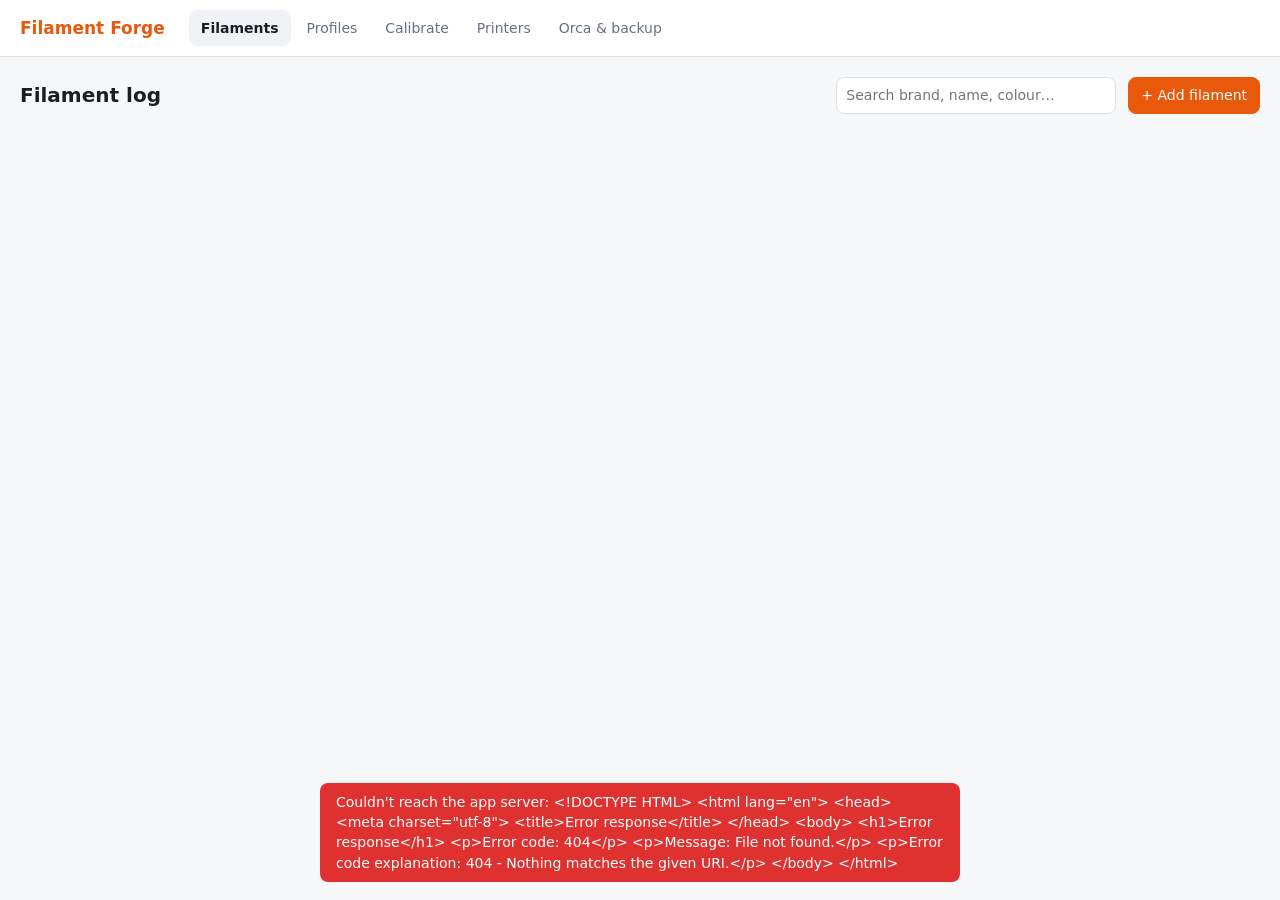
==== forge/static/index.html @ 083419c9 "Filament Forge: local app for building, calibrating and backing up OrcaSlicer filament profiles Fila" ====
<!doctype html>
<html lang="en">
<head>
<meta charset="utf-8">
<meta name="viewport" content="width=device-width, initial-scale=1">
<title>Filament Forge</title>
<link rel="stylesheet" href="style.css">
</head>
<body>
<header class="top">
  <div class="brand">Filament Forge</div>
  <nav id="tabs">
    <button data-view="filaments" class="active">Filaments</button>
    <button data-view="profiles">Profiles</button>
    <button data-view="calibrate">Calibrate</button>
    <button data-view="printers">Printers</button>
    <button data-view="backup">Orca &amp; backup</button>
  </nav>
</header>

<main>
  <section id="view-filaments" class="view active">
    <div class="bar">
      <h1>Filament log</h1>
      <input id="fil-search" type="search" placeholder="Search brand, name, colour…">
      <button class="primary" id="add-filament">+ Add filament</button>
    </div>
    <div id="filament-list" class="cards"></div>
  </section>

  <section id="view-profiles" class="view">
    <div class="split">
      <aside>
        <div class="bar"><h1>Profiles</h1></div>
        <div id="profile-list" class="list"></div>
      </aside>
      <div id="profile-detail" class="detail"><p class="muted">Choose a profile, or make one from a filament in the Filaments tab.</p></div>
    </div>
  </section>

  <section id="view-calibrate" class="view">
    <div class="bar">
      <h1>Calibrate</h1>
      <select id="cal-profile" style="max-width:420px"></select>
    </div>
    <div id="cal-body"></div>
  </section>

  <section id="view-printers" class="view">
    <div class="bar">
      <h1>Printers</h1>
      <button id="add-printer">+ Add printer</button>
    </div>
    <div id="printer-list" class="cards wide"></div>
  </section>

  <section id="view-backup" class="view">
    <div class="bar"><h1>Orca &amp; backup</h1></div>
    <div id="backup-body"></div>
  </section>
</main>

<dialog id="dlg"><form method="dialog" id="dlg-form"></form></dialog>
<div id="toast" role="status"></div>
<script src="app.js"></script>
</body>
</html>
---- forge/static/style.css ----
:root {
  --bg: #f6f7f9; --panel: #ffffff; --panel-2: #f0f2f5; --line: #dde1e7;
  --text: #1b1f24; --muted: #667085; --accent: #e8590c; --accent-2: #ff8a3d;
  --good: #2f9e44; --warn: #e0a100; --bad: #e03131; --radius: 10px;
  --src-calibrated: #2f9e44; --src-manual: #1c7ed6; --src-printer: #7048e8;
  --src-manufacturer: #0c8599; --src-baseline: #868e96;
  color-scheme: light;
}
@media (prefers-color-scheme: dark) {
  :root {
    --bg: #111317; --panel: #1a1d23; --panel-2: #22262e; --line: #2e333d;
    --text: #e6e8eb; --muted: #98a2b3; --accent: #ff7a2e; --accent-2: #ff9b5c;
    color-scheme: dark;
  }
}
* { box-sizing: border-box; }
body { margin: 0; background: var(--bg); color: var(--text);
  font: 14px/1.45 system-ui, -apple-system, "Segoe UI", Roboto, sans-serif; }
h1 { font-size: 20px; margin: 0; }
h2 { font-size: 16px; margin: 18px 0 8px; }
h3 { font-size: 14px; margin: 14px 0 6px; color: var(--muted); text-transform: uppercase; letter-spacing: .04em; }
a { color: var(--accent); }
.muted { color: var(--muted); }
.small { font-size: 12px; }

.top { display: flex; align-items: center; gap: 24px; padding: 10px 20px;
  background: var(--panel); border-bottom: 1px solid var(--line); position: sticky; top: 0; z-index: 5; flex-wrap: wrap; }
.brand { font-weight: 700; font-size: 17px; color: var(--accent); }
nav { display: flex; gap: 4px; flex-wrap: wrap; }
nav button { background: none; border: 0; padding: 8px 12px; border-radius: 8px; color: var(--muted); cursor: pointer; font: inherit; }
nav button.active { background: var(--panel-2); color: var(--text); font-weight: 600; }
main { padding: 20px; max-width: 1400px; margin: 0 auto; }
.view { display: none; } .view.active { display: block; }
.bar { display: flex; align-items: center; gap: 12px; margin-bottom: 14px; flex-wrap: wrap; }
.bar h1 { margin-right: auto; }

button, .btn { font: inherit; padding: 7px 12px; border-radius: 8px; border: 1px solid var(--line);
  background: var(--panel); color: var(--text); cursor: pointer; text-decoration: none; display: inline-block; }
button:hover, .btn:hover { border-color: var(--accent); }
button.primary, .btn.primary { background: var(--accent); border-color: var(--accent); color: #fff; }
button.danger { color: var(--bad); }
button.link { border: 0; background: none; color: var(--accent); padding: 0; }
input, select, textarea { font: inherit; padding: 7px 9px; border-radius: 8px; border: 1px solid var(--line);
  background: var(--panel); color: var(--text); width: 100%; }
input[type=color] { padding: 2px; height: 34px; }
input[type=checkbox] { width: auto; }
#fil-search { max-width: 280px; }
label { display: block; font-size: 12px; color: var(--muted); margin-bottom: 3px; }
.row { display: grid; grid-template-columns: repeat(auto-fill, minmax(160px, 1fr)); gap: 10px; margin-bottom: 10px; }
.row.two { grid-template-columns: 1fr 1fr; }
.actions { display: flex; gap: 8px; flex-wrap: wrap; margin-top: 12px; }

.cards { display: grid; grid-template-columns: repeat(auto-fill, minmax(280px, 1fr)); gap: 12px; }
.cards.wide { grid-template-columns: repeat(auto-fill, minmax(420px, 1fr)); }
.card { background: var(--panel); border: 1px solid var(--line); border-radius: var(--radius); padding: 14px; }
.card .title { font-weight: 600; font-size: 15px; display: flex; align-items: center; gap: 8px; }
.card .meta { color: var(--muted); font-size: 12px; margin: 4px 0 8px; }
.swatch { width: 18px; height: 18px; border-radius: 50%; border: 1px solid var(--line); flex: none; }
.tag { display: inline-block; padding: 1px 7px; border-radius: 99px; font-size: 11px; background: var(--panel-2); color: var(--muted); }
.kv { display: grid; grid-template-columns: auto 1fr; gap: 2px 10px; font-size: 13px; }
.kv dt { color: var(--muted); } .kv dd { margin: 0; }

.split { display: grid; grid-template-columns: 300px 1fr; gap: 16px; align-items: start; }
@media (max-width: 860px) { .split { grid-template-columns: 1fr; } .cards.wide { grid-template-columns: 1fr; } }
@media (max-width: 560px) { main { padding: 16px; } .row.two { grid-template-columns: 1fr; } .detail { padding: 14px; }
  table.settings td:first-child { width: auto; } table.settings td:last-child { display: none; } }
.split > *, .head > * { min-width: 0; }
.list { display: flex; flex-direction: column; gap: 6px; }
.list .item { background: var(--panel); border: 1px solid var(--line); border-radius: 8px; padding: 9px 11px; cursor: pointer; }
.list .item.active { border-color: var(--accent); box-shadow: 0 0 0 1px var(--accent); }
.list .item .name { font-weight: 600; display: flex; gap: 8px; align-items: center; }
.detail { background: var(--panel); border: 1px solid var(--line); border-radius: var(--radius); padding: 18px; min-height: 200px; }

.head { display: flex; gap: 18px; align-items: center; flex-wrap: wrap; }
.gauge { --v: 0; width: 84px; height: 84px; border-radius: 50%; flex: none;
  background: conic-gradient(var(--gc, var(--accent)) calc(var(--v) * 1%), var(--panel-2) 0);
  display: grid; place-items: center; }
.gauge span { width: 64px; height: 64px; border-radius: 50%; background: var(--panel); display: grid; place-items: center;
  font-weight: 700; font-size: 18px; }
.legend { display: flex; gap: 10px; flex-wrap: wrap; font-size: 12px; color: var(--muted); }
.src { display: inline-block; padding: 1px 6px; border-radius: 4px; font-size: 11px; color: #fff; white-space: nowrap; }
.src.calibrated { background: var(--src-calibrated); } .src.manual { background: var(--src-manual); }
.src.printer { background: var(--src-printer); } .src.manufacturer { background: var(--src-manufacturer); }
.src.baseline { background: var(--src-baseline); }

table.settings { width: 100%; border-collapse: collapse; }
table.settings td { padding: 5px 6px; border-bottom: 1px solid var(--line); vertical-align: middle; }
table.settings td:first-child { width: 42%; }
table.settings input { padding: 4px 7px; max-width: 160px; }
table.settings input.changed { border-color: var(--accent); box-shadow: 0 0 0 1px var(--accent); }
.range { color: var(--muted); font-size: 12px; white-space: nowrap; }
.notes { background: var(--panel-2); border-radius: 8px; padding: 10px 14px; margin: 12px 0; }
.notes li { margin: 2px 0; }
.speed { display: flex; gap: 16px; flex-wrap: wrap; background: var(--panel-2); border-radius: 8px; padding: 10px 14px; }
.speed b { font-size: 18px; display: block; }

.steps { display: grid; grid-template-columns: repeat(auto-fill, minmax(190px, 1fr)); gap: 8px; margin-bottom: 16px; }
.step { background: var(--panel); border: 1px solid var(--line); border-radius: 8px; padding: 10px; cursor: pointer; }
.step.active { border-color: var(--accent); box-shadow: 0 0 0 1px var(--accent); }
.step .n { font-size: 11px; color: var(--muted); }
.step.done .n::after { content: " ✓ done"; color: var(--good); font-weight: 600; }
.result { background: var(--panel-2); border-radius: 8px; padding: 12px 14px; margin: 12px 0; font-size: 15px; }
.result b { color: var(--accent); }
.photos { display: flex; gap: 6px; flex-wrap: wrap; margin-top: 6px; }
.photos img { width: 84px; height: 84px; object-fit: cover; border-radius: 6px; border: 1px solid var(--line); }
.drop { border: 2px dashed var(--line); border-radius: 8px; padding: 14px; text-align: center; color: var(--muted); }
.history { font-size: 13px; }
.history li { margin: 3px 0; }
pre.json { background: var(--panel-2); padding: 10px; border-radius: 8px; max-height: 360px; overflow: auto; font-size: 12px; }

dialog { border: 1px solid var(--line); border-radius: 12px; padding: 0; background: var(--panel); color: var(--text);
  width: min(720px, 94vw); max-height: 90vh; }
dialog::backdrop { background: rgba(0,0,0,.45); }
dialog form { padding: 18px 20px; }
dialog h2 { margin-top: 0; }
#toast { position: fixed; bottom: 18px; left: 50%; transform: translateX(-50%); background: var(--text); color: var(--bg);
  padding: 9px 16px; border-radius: 8px; opacity: 0; transition: opacity .2s; pointer-events: none; z-index: 20; max-width: 90vw; }
#toast.show { opacity: 1; }
#toast.err { background: var(--bad); color: #fff; }
.empty { text-align: center; padding: 40px; color: var(--muted); background: var(--panel); border: 1px dashed var(--line); border-radius: var(--radius); }
.detail, .card, .history { overflow-wrap: anywhere; }
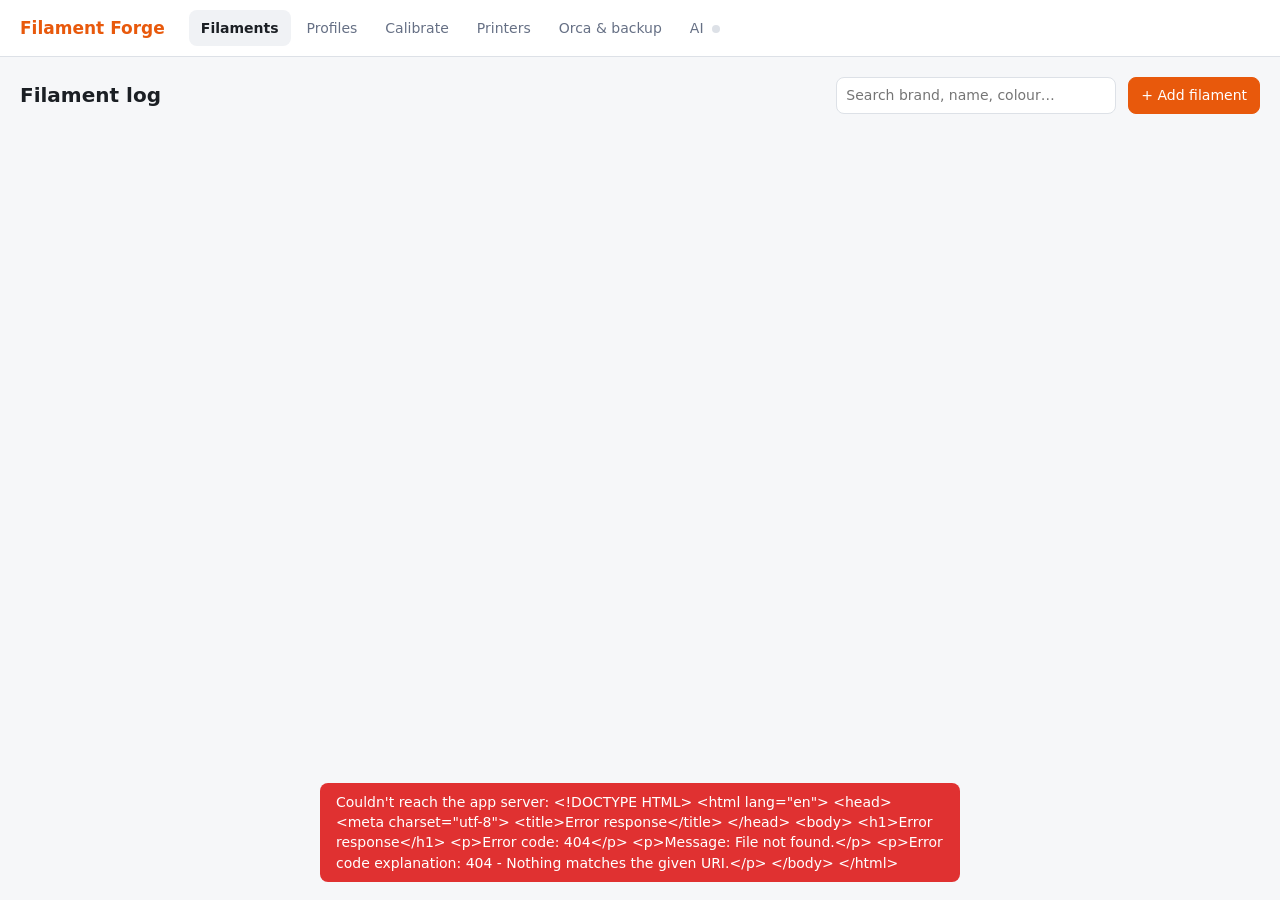
==== commit 23bd075d: "Add local AI fill-in: auto-installed Ollama that runs only while the app is open - AI tab: one-click" ====
--- a/forge/static/index.html
+++ b/forge/static/index.html
@@ -15,6 +15,7 @@
     <button data-view="calibrate">Calibrate</button>
     <button data-view="printers">Printers</button>
     <button data-view="backup">Orca &amp; backup</button>
+    <button data-view="ai">AI <span id="ai-dot" class="dot"></span></button>
   </nav>
 </header>
 
@@ -58,6 +59,10 @@
     <div class="bar"><h1>Orca &amp; backup</h1></div>
     <div id="backup-body"></div>
   </section>
+  <section id="view-ai" class="view">
+    <div class="bar"><h1>AI helper</h1></div>
+    <div id="ai-body"></div>
+  </section>
 </main>
 
 <dialog id="dlg"><form method="dialog" id="dlg-form"></form></dialog>
--- a/forge/static/style.css
+++ b/forge/static/style.css
@@ -119,3 +119,19 @@
 #toast.err { background: var(--bad); color: #fff; }
 .empty { text-align: center; padding: 40px; color: var(--muted); background: var(--panel); border: 1px dashed var(--line); border-radius: var(--radius); }
 .detail, .card, .history { overflow-wrap: anywhere; }
+
+.dot { display: inline-block; width: 8px; height: 8px; border-radius: 50%; background: var(--line); margin-left: 4px; vertical-align: middle; }
+.dot.ready { background: var(--good); } .dot.busy { background: var(--warn); } .dot.error { background: var(--bad); }
+.progress { height: 10px; border-radius: 99px; background: var(--panel-2); overflow: hidden; margin: 8px 0; }
+.progress > div { height: 100%; background: var(--accent); transition: width .3s; }
+.progress.indeterminate > div { width: 30% !important; animation: slide 1.2s infinite ease-in-out; }
+@keyframes slide { from { margin-left: -30%; } to { margin-left: 100%; } }
+.aibox { border: 1px solid var(--line); border-radius: 10px; padding: 12px; margin-bottom: 14px; background: var(--panel-2); }
+.aibox summary { cursor: pointer; font-weight: 600; }
+.found { font-size: 12px; margin-top: 8px; }
+.found li { margin: 3px 0; }
+.st { display: inline-block; padding: 0 6px; border-radius: 4px; font-size: 11px; color: #fff; }
+.st.verified { background: var(--good); } .st.unverified { background: var(--warn); } .st.rejected { background: var(--bad); }
+input.ai-verified, select.ai-verified { box-shadow: 0 0 0 2px var(--good); }
+input.ai-unverified, select.ai-unverified { box-shadow: 0 0 0 2px var(--warn); }
+#ai-form .row { grid-template-columns: repeat(auto-fill, minmax(220px, 1fr)); }
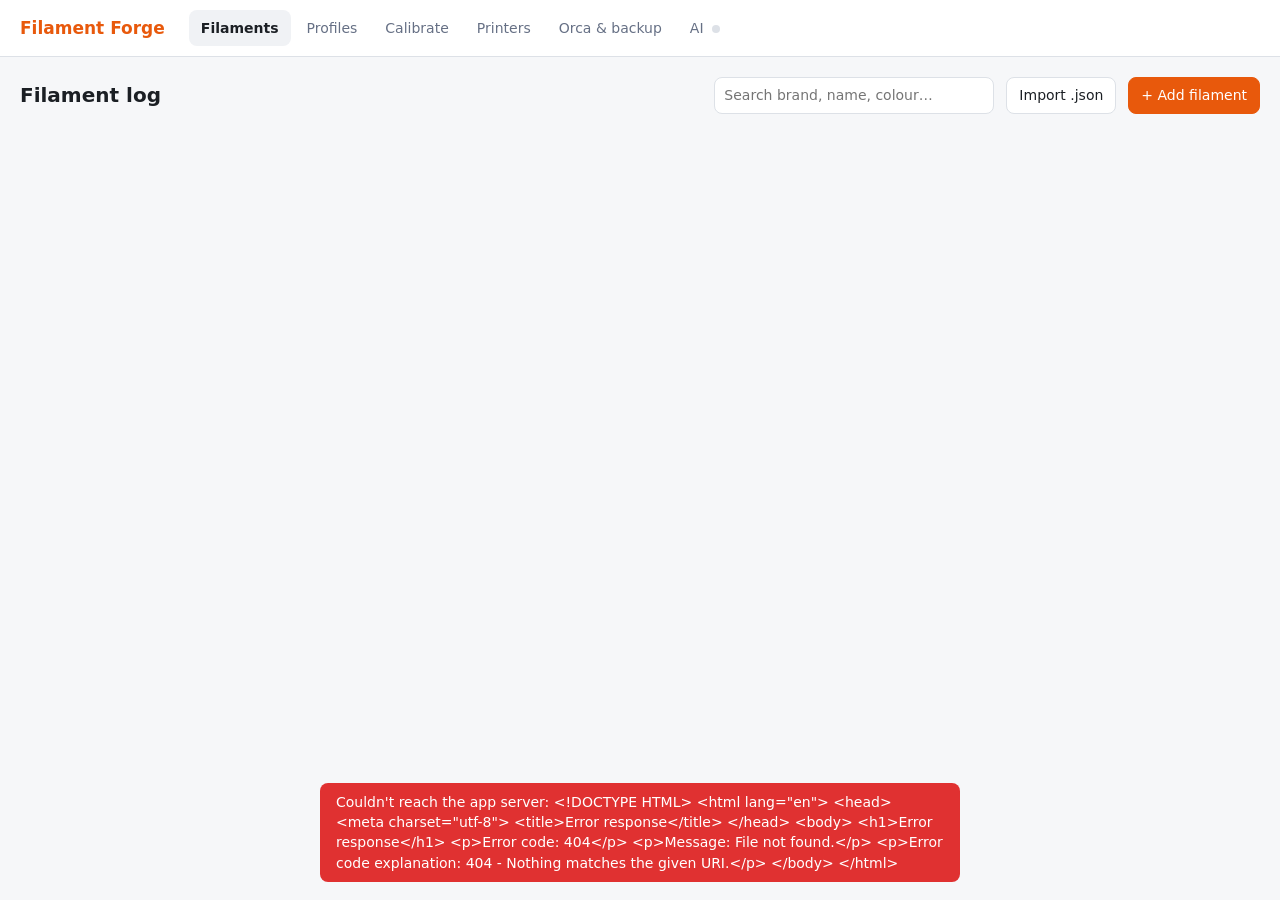
==== commit 802f9269: "Import Orca .json presets as filaments; group exports under VlottizFF - Import .json button on the F" ====
--- a/forge/static/index.html
+++ b/forge/static/index.html
@@ -24,6 +24,8 @@
     <div class="bar">
       <h1>Filament log</h1>
       <input id="fil-search" type="search" placeholder="Search brand, name, colour…">
+      <button id="import-json" title="Import OrcaSlicer filament presets (.json or a .zip of them)">Import .json</button>
+      <input type="file" id="import-json-file" accept=".json,.zip,application/json" multiple hidden>
       <button class="primary" id="add-filament">+ Add filament</button>
     </div>
     <div id="filament-list" class="cards"></div>
@@ -67,6 +69,7 @@
 
 <dialog id="dlg"><form method="dialog" id="dlg-form"></form></dialog>
 <div id="toast" role="status"></div>
+<div id="drop-overlay"><div>Drop Orca filament presets (.json) to import</div></div>
 <script src="app.js"></script>
 </body>
 </html>
--- a/forge/static/style.css
+++ b/forge/static/style.css
@@ -3,7 +3,7 @@
   --text: #1b1f24; --muted: #667085; --accent: #e8590c; --accent-2: #ff8a3d;
   --good: #2f9e44; --warn: #e0a100; --bad: #e03131; --radius: 10px;
   --src-calibrated: #2f9e44; --src-manual: #1c7ed6; --src-printer: #7048e8;
-  --src-manufacturer: #0c8599; --src-baseline: #868e96;
+  --src-manufacturer: #0c8599; --src-baseline: #868e96; --src-imported: #5c7cfa;
   color-scheme: light;
 }
 @media (prefers-color-scheme: dark) {
@@ -82,6 +82,7 @@
 .src.calibrated { background: var(--src-calibrated); } .src.manual { background: var(--src-manual); }
 .src.printer { background: var(--src-printer); } .src.manufacturer { background: var(--src-manufacturer); }
 .src.baseline { background: var(--src-baseline); }
+.src.imported { background: var(--src-imported); }
 
 table.settings { width: 100%; border-collapse: collapse; }
 table.settings td { padding: 5px 6px; border-bottom: 1px solid var(--line); vertical-align: middle; }
@@ -120,6 +121,17 @@
 .empty { text-align: center; padding: 40px; color: var(--muted); background: var(--panel); border: 1px dashed var(--line); border-radius: var(--radius); }
 .detail, .card, .history { overflow-wrap: anywhere; }
 
+.guide { display: flex; flex-direction: column; gap: 12px; margin: 14px 0 18px; }
+.gstep { display: flex; gap: 12px; align-items: flex-start; }
+.gstep .num { flex: none; width: 26px; height: 26px; border-radius: 50%; background: var(--accent); color: #fff;
+  display: grid; place-items: center; font-weight: 700; font-size: 13px; }
+.gstep p, .gstep ul { margin: 4px 0; }
+.gstep ul { padding-left: 18px; }
+.gstep > div { min-width: 0; }
+.example { background: var(--panel-2); border-left: 3px solid var(--accent); padding: 6px 10px; border-radius: 4px; }
+.diagram-wrap { display: flex; gap: 14px; align-items: center; flex-wrap: wrap; margin-top: 6px; }
+.diagram-wrap p { flex: 1; min-width: 200px; }
+.diagram { width: 220px; max-width: 100%; height: auto; }
 .dot { display: inline-block; width: 8px; height: 8px; border-radius: 50%; background: var(--line); margin-left: 4px; vertical-align: middle; }
 .dot.ready { background: var(--good); } .dot.busy { background: var(--warn); } .dot.error { background: var(--bad); }
 .progress { height: 10px; border-radius: 99px; background: var(--panel-2); overflow: hidden; margin: 8px 0; }
@@ -135,3 +147,8 @@
 input.ai-verified, select.ai-verified { box-shadow: 0 0 0 2px var(--good); }
 input.ai-unverified, select.ai-unverified { box-shadow: 0 0 0 2px var(--warn); }
 #ai-form .row { grid-template-columns: repeat(auto-fill, minmax(220px, 1fr)); }
+
+#drop-overlay { position: fixed; inset: 0; z-index: 30; display: none; place-items: center;
+  background: rgba(232, 89, 12, .12); border: 3px dashed var(--accent); }
+#drop-overlay.show { display: grid; }
+#drop-overlay div { background: var(--panel); padding: 16px 22px; border-radius: 10px; font-weight: 600; }
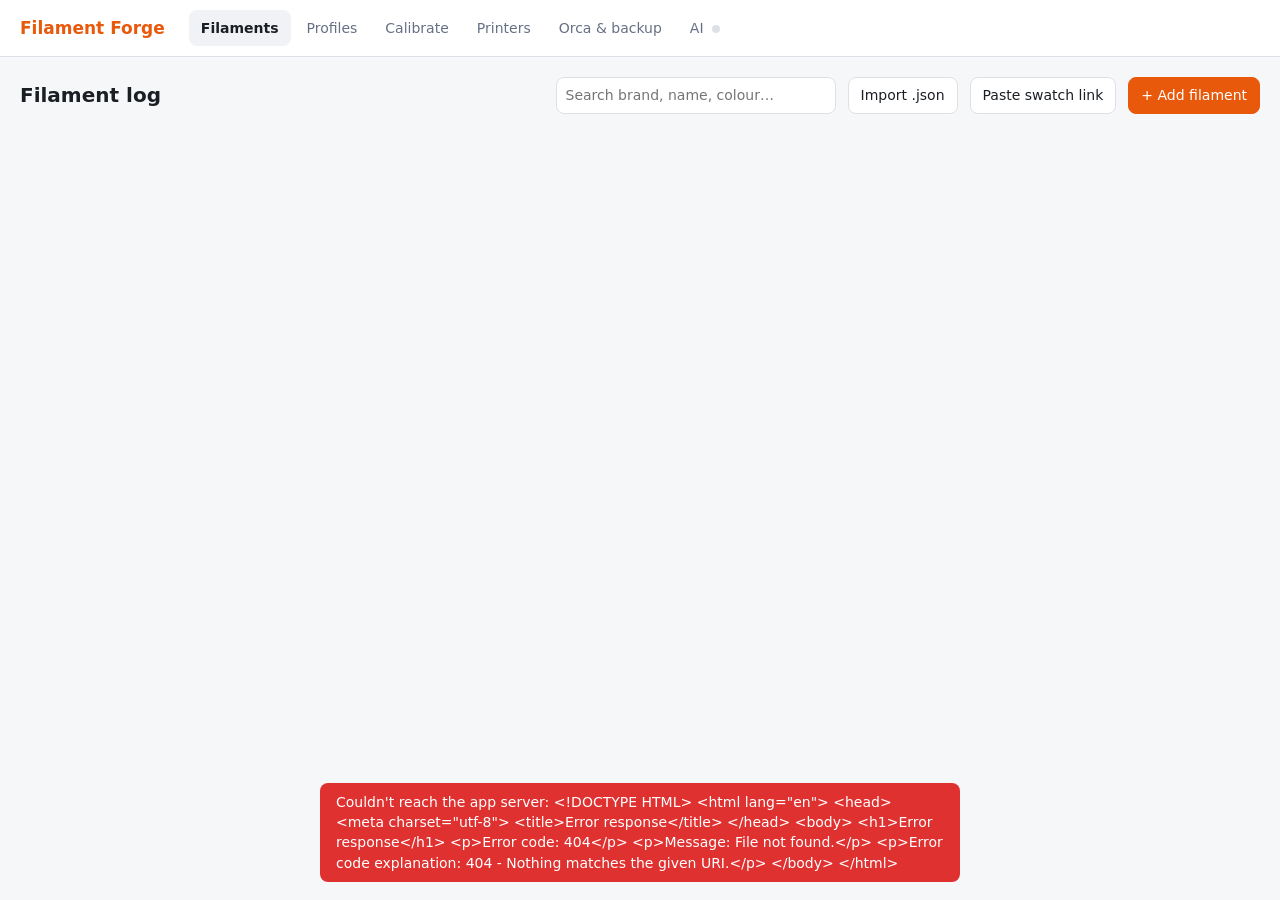
==== commit 37292454: "QR swatch: print the filament name, wider border, import from a pasted link - The name (without '@Pr" ====
--- a/forge/static/index.html
+++ b/forge/static/index.html
@@ -25,6 +25,7 @@
       <h1>Filament log</h1>
       <input id="fil-search" type="search" placeholder="Search brand, name, colour…">
       <button id="import-json" title="Import OrcaSlicer filament presets (.json or a .zip of them)">Import .json</button>
+      <button id="import-link" title="Import a profile from a QR swatch link">Paste swatch link</button>
       <input type="file" id="import-json-file" accept=".json,.zip,application/json" multiple hidden>
       <button class="primary" id="add-filament">+ Add filament</button>
     </div>
@@ -35,6 +36,8 @@
     <div class="split">
       <aside>
         <div class="bar"><h1>Profiles</h1></div>
+        <a class="btn primary" id="bundle-btn" href="/api/export-bundle" style="width:100%;text-align:center;margin-bottom:6px">Download bundle for Orca</a>
+        <p class="small muted" style="margin:0 0 12px">All profiles in one file. In Orca: File → Import → Import Configs.</p>
         <div id="profile-list" class="list"></div>
       </aside>
       <div id="profile-detail" class="detail"><p class="muted">Choose a profile, or make one from a filament in the Filaments tab.</p></div>
--- a/forge/static/style.css
+++ b/forge/static/style.css
@@ -3,7 +3,7 @@
   --text: #1b1f24; --muted: #667085; --accent: #e8590c; --accent-2: #ff8a3d;
   --good: #2f9e44; --warn: #e0a100; --bad: #e03131; --radius: 10px;
   --src-calibrated: #2f9e44; --src-manual: #1c7ed6; --src-printer: #7048e8;
-  --src-manufacturer: #0c8599; --src-baseline: #868e96; --src-imported: #5c7cfa;
+  --src-manufacturer: #0c8599; --src-baseline: #868e96; --src-imported: #5c7cfa; --src-tested: #087f5b;
   color-scheme: light;
 }
 @media (prefers-color-scheme: dark) {
@@ -83,6 +83,7 @@
 .src.printer { background: var(--src-printer); } .src.manufacturer { background: var(--src-manufacturer); }
 .src.baseline { background: var(--src-baseline); }
 .src.imported { background: var(--src-imported); }
+.src.tested { background: var(--src-tested); }
 
 table.settings { width: 100%; border-collapse: collapse; }
 table.settings td { padding: 5px 6px; border-bottom: 1px solid var(--line); vertical-align: middle; }
@@ -152,3 +153,18 @@
   background: rgba(232, 89, 12, .12); border: 3px dashed var(--accent); }
 #drop-overlay.show { display: grid; }
 #drop-overlay div { background: var(--panel); padding: 16px 22px; border-radius: 10px; font-weight: 600; }
+
+.todo ul { margin: 6px 0; padding-left: 18px; }
+.todo li { margin: 5px 0; }
+.todo .gain { display: inline-block; min-width: 38px; color: var(--good); font-weight: 700; }
+.qr-wrap { display: flex; gap: 16px; align-items: flex-start; flex-wrap: wrap; }
+.qr-img { width: 180px; max-width: 100%; background: #fff; border-radius: 8px; padding: 6px; }
+.qr-img svg { width: 100%; height: auto; display: block; }
+
+.tag.trial { background: var(--warn); color: #fff; }
+.trial-banner { border-left: 3px solid var(--warn); }
+.changes td:first-child { width: auto; }
+.nowrap { white-space: nowrap; }
+.opt { display: flex; gap: 8px; align-items: flex-start; color: var(--text); font-size: 14px; margin: 4px 0; }
+.opt input { margin-top: 3px; }
+.issue-pick { max-height: 240px; overflow: auto; border: 1px solid var(--line); border-radius: 8px; padding: 6px 10px; margin-top: 8px; }
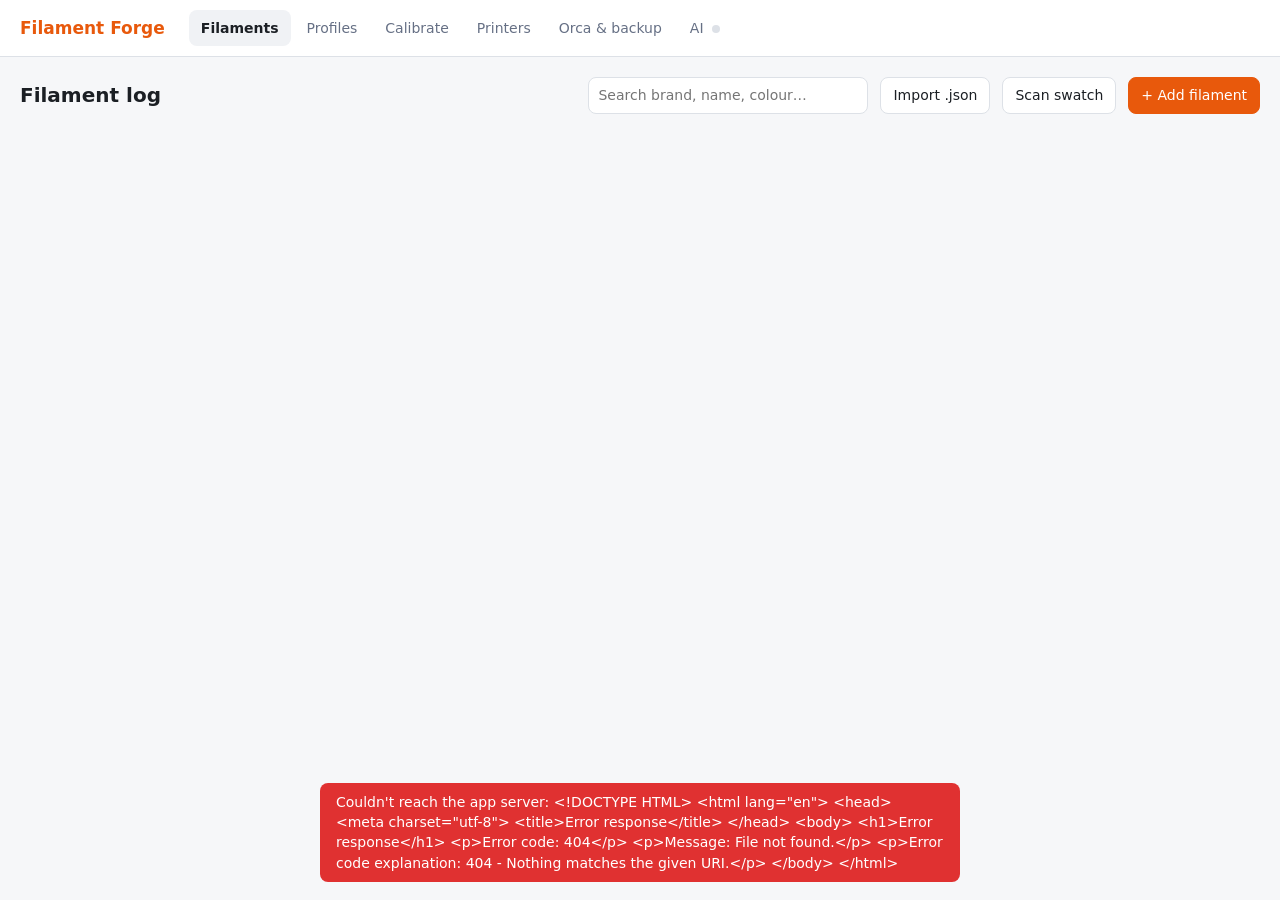
==== commit c76a42e9: "Scan QR swatches straight into the app - Filaments > Scan swatch: read the code with the PC's webcam" ====
--- a/forge/static/index.html
+++ b/forge/static/index.html
@@ -25,7 +25,7 @@
       <h1>Filament log</h1>
       <input id="fil-search" type="search" placeholder="Search brand, name, colour…">
       <button id="import-json" title="Import OrcaSlicer filament presets (.json or a .zip of them)">Import .json</button>
-      <button id="import-link" title="Import a profile from a QR swatch link">Paste swatch link</button>
+      <button id="import-link" title="Read a QR swatch with your webcam or a photo, or paste its link">Scan swatch</button>
       <input type="file" id="import-json-file" accept=".json,.zip,application/json" multiple hidden>
       <button class="primary" id="add-filament">+ Add filament</button>
     </div>
--- a/forge/static/style.css
+++ b/forge/static/style.css
@@ -168,3 +168,6 @@
 .opt { display: flex; gap: 8px; align-items: flex-start; color: var(--text); font-size: 14px; margin: 4px 0; }
 .opt input { margin-top: 3px; }
 .issue-pick { max-height: 240px; overflow: auto; border: 1px solid var(--line); border-radius: 8px; padding: 6px 10px; margin-top: 8px; }
+
+.scan-wrap video { width: 100%; max-height: 360px; background: #000; border-radius: 8px; display: block; }
+.scan-wrap video:not([src]):not([srcObject]) { min-height: 0; }
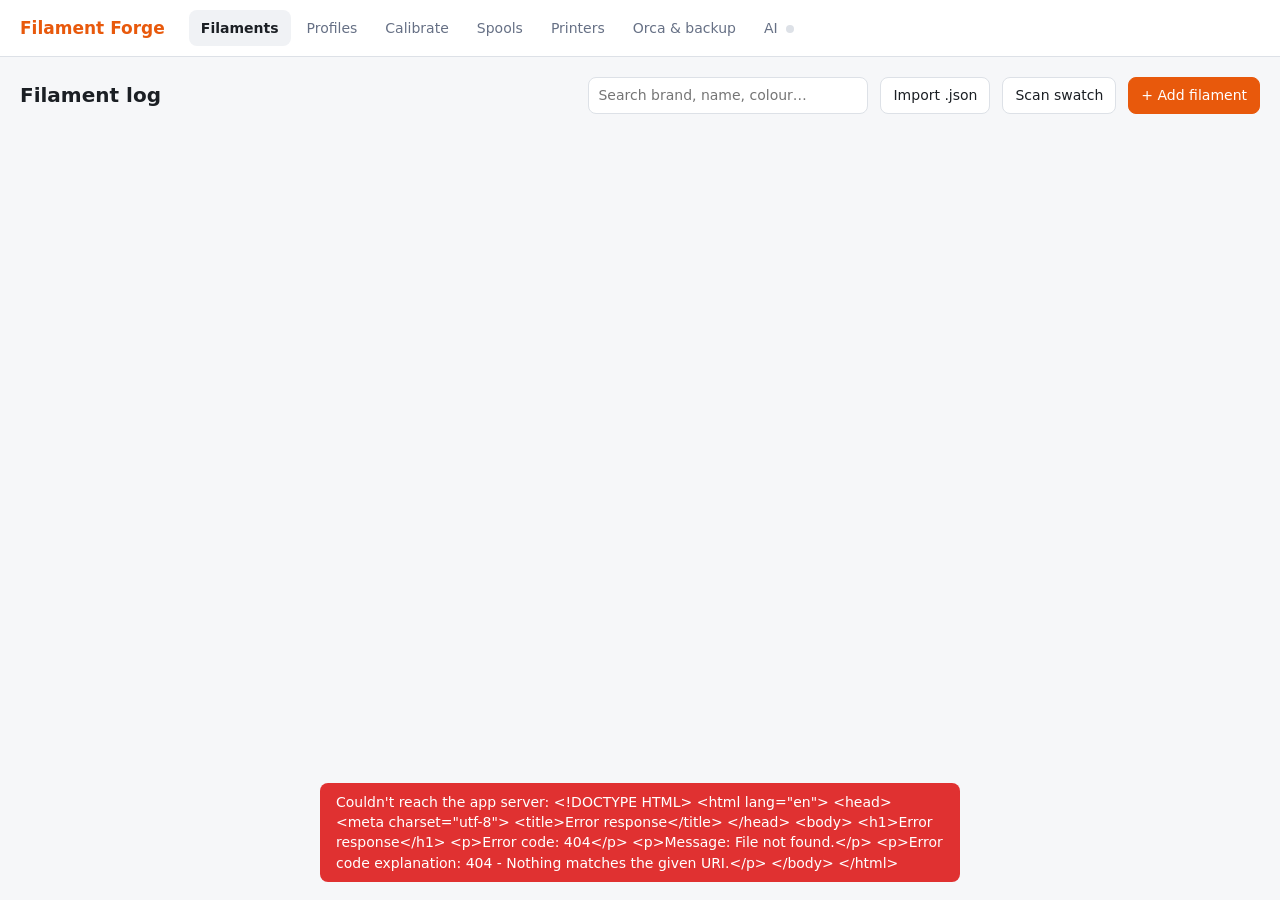
==== commit 3cedbf4a: "Printers linked from Orca (live), numbered spools, usage from Orca - Printers → Link from Orca: read" ====
--- a/forge/static/index.html
+++ b/forge/static/index.html
@@ -13,6 +13,7 @@
     <button data-view="filaments" class="active">Filaments</button>
     <button data-view="profiles">Profiles</button>
     <button data-view="calibrate">Calibrate</button>
+    <button data-view="spools">Spools</button>
     <button data-view="printers">Printers</button>
     <button data-view="backup">Orca &amp; backup</button>
     <button data-view="ai">AI <span id="ai-dot" class="dot"></span></button>
@@ -52,9 +53,21 @@
     <div id="cal-body"></div>
   </section>
 
+  <section id="view-spools" class="view">
+    <div class="bar">
+      <h1>Spools</h1>
+      <label class="small" style="display:flex;gap:6px;align-items:center;color:var(--text)"><input type="checkbox" id="spool-all"> Show empty</label>
+      <button id="count-gcode">Count a G-code file</button>
+      <input type="file" id="count-gcode-file" accept=".gcode,.gco,.g,.bgcode" hidden>
+      <button class="primary" id="add-spool">+ Add spool</button>
+    </div>
+    <div id="spools-body"></div>
+  </section>
+
   <section id="view-printers" class="view">
     <div class="bar">
       <h1>Printers</h1>
+      <button id="link-orca-printer" class="primary">Link from Orca</button>
       <button id="add-printer">+ Add printer</button>
     </div>
     <div id="printer-list" class="cards wide"></div>
--- a/forge/static/style.css
+++ b/forge/static/style.css
@@ -171,3 +171,48 @@
 
 .scan-wrap video { width: 100%; max-height: 360px; background: #000; border-radius: 8px; display: block; }
 .scan-wrap video:not([src]):not([srcObject]) { min-height: 0; }
+
+.orca-status.ok { color: var(--good); }
+.orca-status.stale { color: var(--warn); }
+
+[hidden] { display: none !important; }
+
+table.walls-table { width: 100%; border-collapse: collapse; }
+table.walls-table td { padding: 5px 6px; border-bottom: 1px solid var(--line); vertical-align: middle; }
+table.walls-table input { padding: 4px 7px; max-width: 120px; }
+.walls-card { margin-bottom: 10px; }
+
+.sc-step { border: 1px solid var(--line); border-radius: 10px; padding: 10px 12px; margin: 8px 0; opacity: .6; }
+.sc-step.active { opacity: 1; border-color: var(--accent); }
+.sc-step.done { opacity: 1; }
+.sc-head { display: flex; gap: 10px; align-items: center; }
+.sc-head .num { width: 24px; height: 24px; border-radius: 50%; background: var(--panel-2); display: grid; place-items: center; font-weight: 700; font-size: 13px; }
+.sc-step.active .num { background: var(--accent); color: #fff; }
+.sc-step.done .num { background: var(--good); color: #fff; }
+.sc-body { margin: 6px 0 0 34px; }
+.sc-body p { margin: 4px 0; }
+.sc-printer { margin: 6px 0; }
+.toolheads { display: flex; gap: 6px; flex-wrap: wrap; margin-top: 4px; }
+.toolhead { display: flex; flex-direction: column; align-items: flex-start; gap: 2px; min-width: 96px; padding: 8px 10px;
+  border: 1px solid var(--line); border-radius: 8px; background: var(--panel); text-align: left; }
+button.toolhead:hover { border-color: var(--accent); }
+.toolhead .swatch { width: 14px; height: 14px; }
+.tag.loaded { background: var(--good); color: #fff; margin-left: 6px; }
+
+.tag.live { background: var(--accent); color: #fff; margin-left: 6px; font-weight: 500; }
+.picks { display: grid; gap: 6px; margin: 8px 0; }
+label.pick { display: flex; gap: 10px; align-items: flex-start; padding: 8px 10px; border: 1px solid var(--line);
+  border-radius: 8px; color: var(--text); cursor: pointer; }
+label.pick:has(input:checked) { border-color: var(--accent); }
+label.pick input { margin-top: 3px; width: auto; flex: none; }
+label.pick > span { flex: 1; }
+.bar-meter { height: 8px; border-radius: 4px; background: var(--panel-2); overflow: hidden; margin: 4px 0; }
+.bar-meter span { display: block; height: 100%; background: var(--good); }
+.bar-meter.low span { background: var(--bad); }
+.card.spool.done { opacity: .6; }
+.spool-row { display: flex; gap: 10px; flex-wrap: wrap; }
+.spool-mini { min-width: 150px; flex: 1; max-width: 220px; }
+.copyline { display: flex; gap: 8px; align-items: center; margin: 6px 0; }
+.copyline code { flex: 1; padding: 8px 10px; background: var(--panel-2); border-radius: 6px; overflow-x: auto; white-space: nowrap; font-size: 12px; }
+table.usage td { vertical-align: top; }
+table.usage select { max-width: 200px; margin-top: 2px; }
